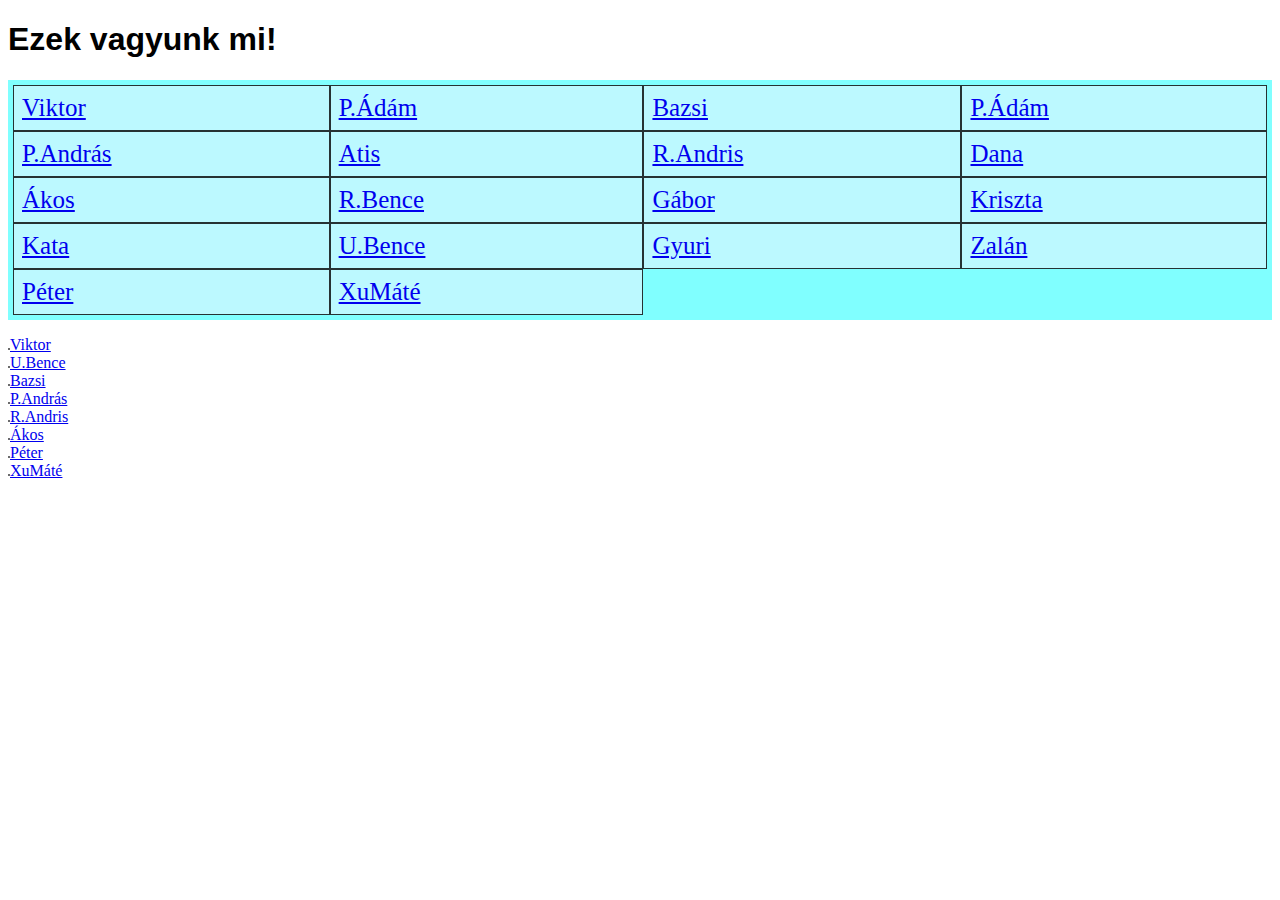
==== index.html @ b99bed94 "1 feladat kész" ====
<!DOCTYPE html>
<html lang="en">
    <head>
        <meta charset="UTF-8" />
        <meta http-equiv="X-UA-Compatible" content="IE=edge" />
        <meta name="viewport" content="width=device-width, initial-scale=1.0" />
        <title>Document</title>
        <link rel="stylesheet" href="css/szerkezet.css" />
        <link rel="stylesheet" href="css/menu.css" />
        <link rel="stylesheet" href="css/formazasok.css" />
    </head>

    <body>
        <main>
            <header>
                <h1>Ezek vagyunk mi!</h1>
            </header>
            <nav>
                <ul class="grid-menu">
                    <li class="grid-item"><a href="baloghviktor.html">Viktor</a></li>
                    <li class="grid-item"><a href="paaladam.html">P.Ádám</a></li>
                    <li class="grid-item"><a href="pantlalex.html">Bazsi</a></li>
                    <li class="grid-item"><a href="pentekadam.html">P.Ádám</a></li>
                    <li class="grid-item"><a href="pillerandras.html">P.András</a></li>
                    <li class="grid-item"><a href="polgaratis.html">Atis</a></li>
                    <li class="grid-item"><a href="repkaandris.html">R.Andris</a></li>
                    <li class="grid-item"><a href="rohacsidana.html">Dana</a></li>
                    <li class="grid-item"><a href="rohoakos.html">Ákos</a></li>
                    <li class="grid-item"><a href="ruhabence.html">R.Bence</a></li>
                    <li class="grid-item"><a href="sardigabor.html">Gábor</a></li>
                    <li class="grid-item"><a href="szadlarkriszta.html">Kriszta</a></li>
                    <li class="grid-item"><a href="szundikata.html">Kata</a></li>
                    <li class="grid-item"><a id=”aktualis” href="ulrichbence.html">U.Bence</a></li>
                    <li class="grid-item"><a href="vetesigyorgy.html">Gyuri</a></li>
                    <li class="grid-item"><a href="vitayzalan.html">Zalán</a></li>
                    <li class="grid-item"><a href="weinbergerpeter.html">Péter</a></li>
                    <li class="grid-item"><a href="xumate.html">XuMáté</a></li>
                </ul>
            </nav>
            <article>
                <div class="kepek-linkekkel">
                    <img src="kepek/baloghViktor.jpg" alt=""><a href="baloghviktor.html" target="_blank">Viktor</a></div>
                <div class="kepek-linkekkel">
                    <img src="kepek/blajen.jpg" alt=""><a href="ulrichbence.html" target="_blank">U.Bence</a></div>
                <div class="kepek-linkekkel">
                    <img src="kepek/pantlAlex.jpg" alt=""><a href="pantlalex.html" target="_blank">Bazsi</a></div>
                <div class="kepek-linkekkel">
                    <img src="kepek/pillerandras.jpg" alt=""><a href="pillerandras.html" target="_blank">P.András</a></div>
                <div class="kepek-linkekkel">
                    <img src="kepek/Repka András.jpg" alt=""><a href="repkaandris.html" target="_blank">R.Andris</a></div>
                <div class="kepek-linkekkel">
                    <img src="kepek/rohovszkyAkos.jpg" alt=""><a href="rohoakos.html" target="_blank">Ákos</a></div>
                <div class="kepek-linkekkel">
                    <img src="kepek/WeinbergerPeter.jpg" alt=""><a href="weinbergerpeter.html" target="_blank">Péter</a></div>
                <div class="kepek-linkekkel">
                    <img src="kepek/XuJiyu.jpg" alt=""><a href="xumate.html" target="_blank">XuMáté</a></div>
            </article>
            <aside></aside>
            <footer></footer>
        </main>
    </body>
</html>
---- css/szerkezet.css ----
aside {
    width: 200px;
}

li:hover {
    background-color: red;
}

li {
    padding: 5px;
    /* Nem volt konkrét érték megadva */ 
}

menu {
    background-color: orange;
    /* Nem volt konkrétan megadva */ 
}


@media screen and (max-width:700px) {

    main {
        width: 100%;
        display:grid;
        grid-template-areas: "h"
                             "n"
                             "as"
                             "a"
                             "f";
    }

    nav {
        grid-template-columns: 1fr;
    }
}
---- css/menu.css ----
.grid-menu {
    display: grid;
    grid-template-columns: auto auto auto auto;
    background-color: rgb(128, 255, 255);
    padding: 5px;
}

.grid-item {
    background-color: rgb(188, 249, 255);
    border: 1px solid rgba(0, 0, 0, 0.8);
    padding: 8px;
    font-size: 25px;
    text-align: left;
    list-style-type: none;
}
---- css/formazasok.css ----
body{
    text-align: justify;
}
h1{
    font-family: Arial, sans-serif;
}
h3{
    font-size: 15px;
}
img {
    width: 100%;
    box-sizing: border-box;
    border: 1px solid black;
    border-radius: 10px;
}
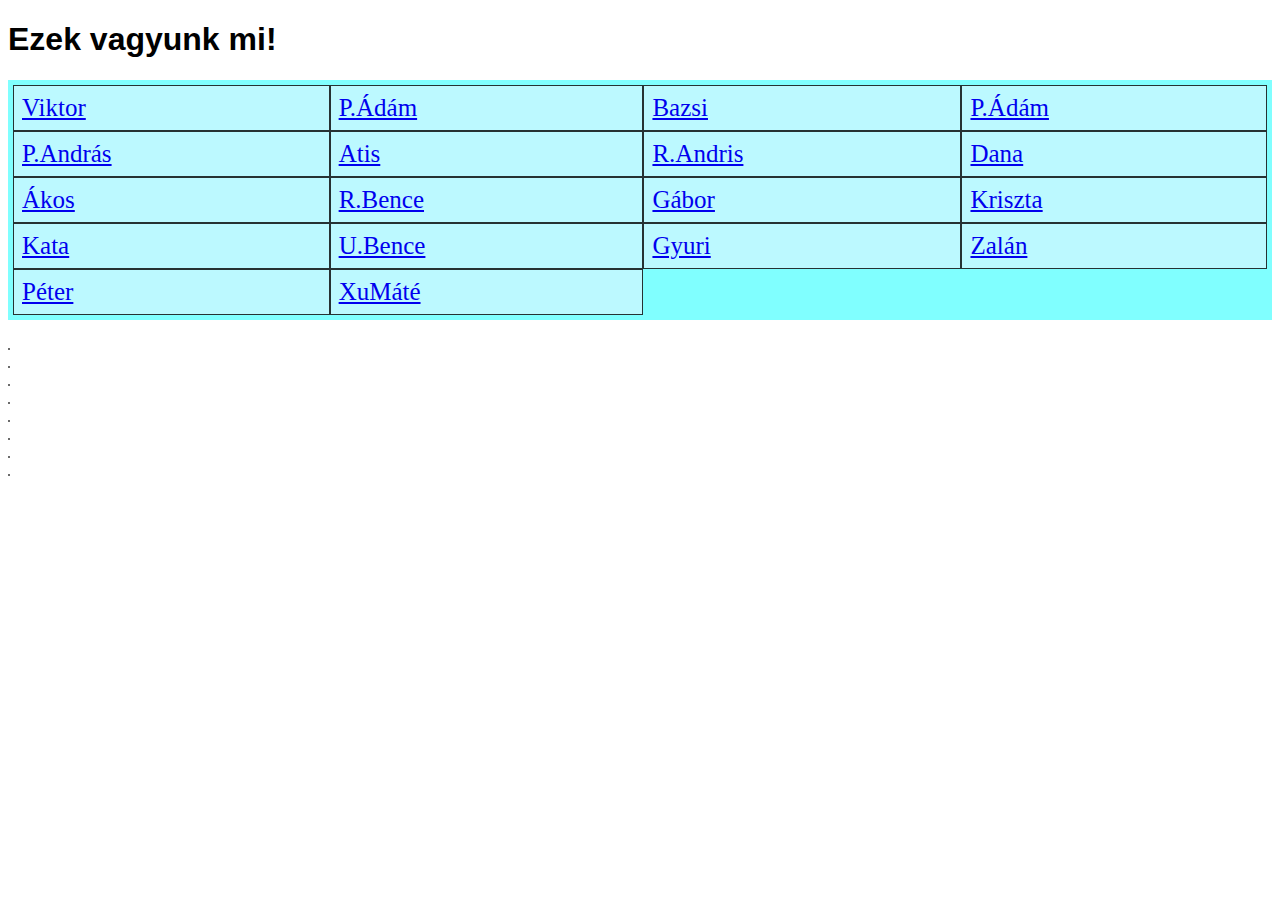
==== commit cb5eb27b: "Merge branch 'master' of https://github.com/Blaj3n/SZF1B_osztalyMunka" ====
--- a/index.html
+++ b/index.html
@@ -39,21 +39,21 @@
             </nav>
             <article>
                 <div class="kepek-linkekkel">
-                    <img src="kepek/baloghViktor.jpg" alt=""><a href="baloghviktor.html" target="_blank">Viktor</a></div>
+                    <a href="baloghviktor.html" target="_blank"><img src="kepek/baloghViktor.jpg" alt=""></a></div>
                 <div class="kepek-linkekkel">
-                    <img src="kepek/blajen.jpg" alt=""><a href="ulrichbence.html" target="_blank">U.Bence</a></div>
+                    <a href="ulrichbence.html" target="_blank"><img src="kepek/blajen.jpg" alt=""></a></div>
                 <div class="kepek-linkekkel">
-                    <img src="kepek/pantlAlex.jpg" alt=""><a href="pantlalex.html" target="_blank">Bazsi</a></div>
+                    <a href="pantlalex.html" target="_blank"><img src="kepek/pantlAlex.jpg" alt=""></a></div>
                 <div class="kepek-linkekkel">
-                    <img src="kepek/pillerandras.jpg" alt=""><a href="pillerandras.html" target="_blank">P.András</a></div>
+                    <a href="pillerandras.html" target="_blank"><img src="kepek/pillerandras.jpg" alt=""></a></div>
                 <div class="kepek-linkekkel">
-                    <img src="kepek/Repka András.jpg" alt=""><a href="repkaandris.html" target="_blank">R.Andris</a></div>
+                    <a href="repkaandris.html" target="_blank"><img src="kepek/Repka András.jpg" alt=""></a></div>
                 <div class="kepek-linkekkel">
-                    <img src="kepek/rohovszkyAkos.jpg" alt=""><a href="rohoakos.html" target="_blank">Ákos</a></div>
+                    <a href="rohoakos.html" target="_blank"><img src="kepek/rohovszkyAkos.jpg" alt=""></a></div>
                 <div class="kepek-linkekkel">
-                    <img src="kepek/WeinbergerPeter.jpg" alt=""><a href="weinbergerpeter.html" target="_blank">Péter</a></div>
+                    <a href="weinbergerpeter.html" target="_blank" ><img src="kepek/WeinbergerPeter.jpg" alt=""></a></div>
                 <div class="kepek-linkekkel">
-                    <img src="kepek/XuJiyu.jpg" alt=""><a href="xumate.html" target="_blank">XuMáté</a></div>
+                    <a href="xumate.html" target="_blank"><img src="kepek/XuJiyu.jpg" alt=""></a></div>
             </article>
             <aside></aside>
             <footer></footer>
--- a/css/szerkezet.css
+++ b/css/szerkezet.css
@@ -1,8 +1,3 @@
-
-
-aside {
-    width: 200px;
-}
 
 li:hover {
     background-color: red;
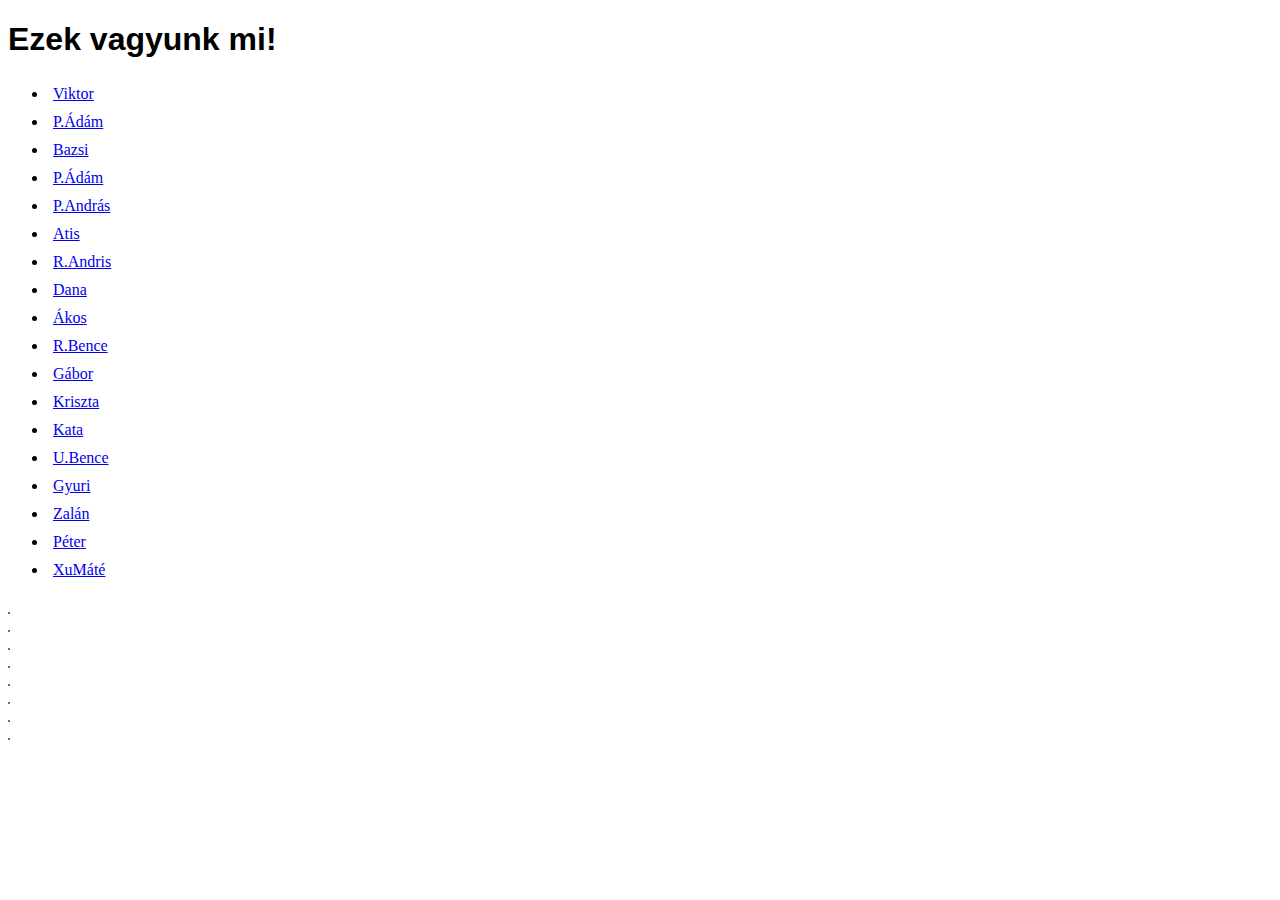
==== commit 251177f7: "Title tag javítás" ====
--- a/index.html
+++ b/index.html
@@ -4,7 +4,7 @@
         <meta charset="UTF-8" />
         <meta http-equiv="X-UA-Compatible" content="IE=edge" />
         <meta name="viewport" content="width=device-width, initial-scale=1.0" />
-        <title>Document</title>
+        <title>SZF1/B</title>
         <link rel="stylesheet" href="css/szerkezet.css" />
         <link rel="stylesheet" href="css/menu.css" />
         <link rel="stylesheet" href="css/formazasok.css" />
@@ -16,25 +16,25 @@
                 <h1>Ezek vagyunk mi!</h1>
             </header>
             <nav>
-                <ul class="grid-menu">
-                    <li class="grid-item"><a href="baloghviktor.html">Viktor</a></li>
-                    <li class="grid-item"><a href="paaladam.html">P.Ádám</a></li>
-                    <li class="grid-item"><a href="pantlalex.html">Bazsi</a></li>
-                    <li class="grid-item"><a href="pentekadam.html">P.Ádám</a></li>
-                    <li class="grid-item"><a href="pillerandras.html">P.András</a></li>
-                    <li class="grid-item"><a href="polgaratis.html">Atis</a></li>
-                    <li class="grid-item"><a href="repkaandris.html">R.Andris</a></li>
-                    <li class="grid-item"><a href="rohacsidana.html">Dana</a></li>
-                    <li class="grid-item"><a href="rohoakos.html">Ákos</a></li>
-                    <li class="grid-item"><a href="ruhabence.html">R.Bence</a></li>
-                    <li class="grid-item"><a href="sardigabor.html">Gábor</a></li>
-                    <li class="grid-item"><a href="szadlarkriszta.html">Kriszta</a></li>
-                    <li class="grid-item"><a href="szundikata.html">Kata</a></li>
-                    <li class="grid-item"><a id=”aktualis” href="ulrichbence.html">U.Bence</a></li>
-                    <li class="grid-item"><a href="vetesigyorgy.html">Gyuri</a></li>
-                    <li class="grid-item"><a href="vitayzalan.html">Zalán</a></li>
-                    <li class="grid-item"><a href="weinbergerpeter.html">Péter</a></li>
-                    <li class="grid-item"><a href="xumate.html">XuMáté</a></li>
+                <ul>
+                    <li><a href="baloghviktor.html">Viktor</a></li>
+                    <li><a href="paaladam.html">P.Ádám</a></li>
+                    <li><a href="pantlalex.html">Bazsi</a></li>
+                    <li><a href="pentekadam.html">P.Ádám</a></li>
+                    <li><a id="aktualis" href="pillerandras.html">P.András</a></li>
+                    <li><a href="polgaratis.html">Atis</a></li>
+                    <li><a href="repkaandris.html">R.Andris</a></li>
+                    <li><a href="rohacsidana.html">Dana</a></li>
+                    <li><a href="rohoakos.html">Ákos</a></li>
+                    <li><a href="ruhabence.html">R.Bence</a></li>
+                    <li><a href="sardigabor.html">Gábor</a></li>
+                    <li><a href="szadlarkriszta.html">Kriszta</a></li>
+                    <li><a href="szundikata.html">Kata</a></li>
+                    <li><a href="ulrichbence.html">U.Bence</a></li>
+                    <li><a href="vetesigyorgy.html">Gyuri</a></li>
+                    <li><a href="vitayzalan.html">Zalán</a></li>
+                    <li><a href="weinbergerpeter.html">Péter</a></li>
+                    <li><a href="xumate.html">XuMáté</a></li>
                 </ul>
             </nav>
             <article>
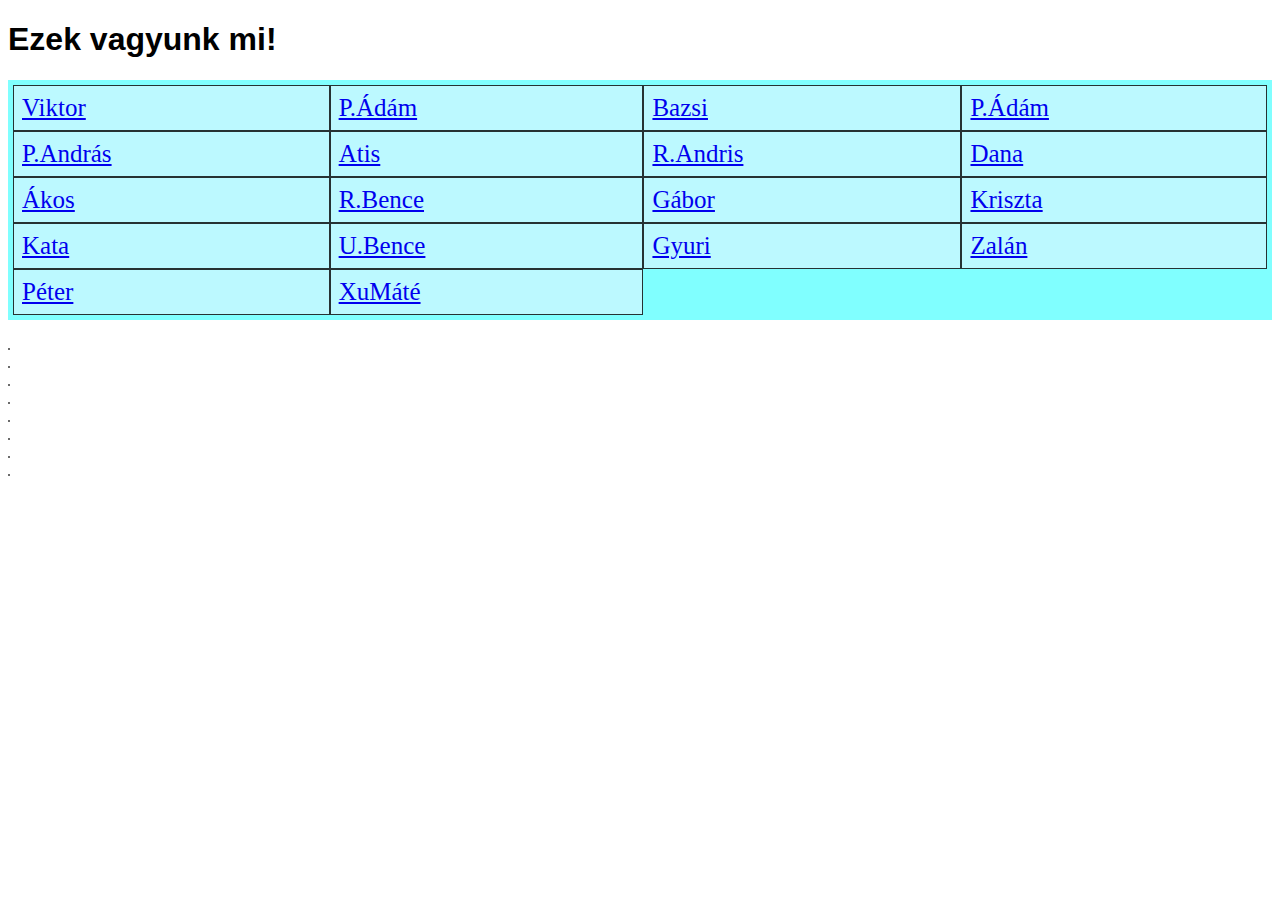
==== commit aa1fb5c3: "Merge branch 'master' of https://github.com/Blaj3n/SZF1B_osztalyMunka" ====
--- a/index.html
+++ b/index.html
@@ -16,25 +16,25 @@
                 <h1>Ezek vagyunk mi!</h1>
             </header>
             <nav>
-                <ul>
-                    <li><a href="baloghviktor.html">Viktor</a></li>
-                    <li><a href="paaladam.html">P.Ádám</a></li>
-                    <li><a href="pantlalex.html">Bazsi</a></li>
-                    <li><a href="pentekadam.html">P.Ádám</a></li>
-                    <li><a id="aktualis" href="pillerandras.html">P.András</a></li>
-                    <li><a href="polgaratis.html">Atis</a></li>
-                    <li><a href="repkaandris.html">R.Andris</a></li>
-                    <li><a href="rohacsidana.html">Dana</a></li>
-                    <li><a href="rohoakos.html">Ákos</a></li>
-                    <li><a href="ruhabence.html">R.Bence</a></li>
-                    <li><a href="sardigabor.html">Gábor</a></li>
-                    <li><a href="szadlarkriszta.html">Kriszta</a></li>
-                    <li><a href="szundikata.html">Kata</a></li>
-                    <li><a href="ulrichbence.html">U.Bence</a></li>
-                    <li><a href="vetesigyorgy.html">Gyuri</a></li>
-                    <li><a href="vitayzalan.html">Zalán</a></li>
-                    <li><a href="weinbergerpeter.html">Péter</a></li>
-                    <li><a href="xumate.html">XuMáté</a></li>
+                <ul class="grid-menu">
+                    <li class="grid-item"><a href="baloghviktor.html">Viktor</a></li>
+                    <li class="grid-item"><a href="paaladam.html">P.Ádám</a></li>
+                    <li class="grid-item"><a href="pantlalex.html">Bazsi</a></li>
+                    <li class="grid-item"><a href="pentekadam.html">P.Ádám</a></li>
+                    <li class="grid-item"><a href="pillerandras.html">P.András</a></li>
+                    <li class="grid-item"><a href="polgaratis.html">Atis</a></li>
+                    <li class="grid-item"><a href="repkaandris.html">R.Andris</a></li>
+                    <li class="grid-item"><a href="rohacsidana.html">Dana</a></li>
+                    <li class="grid-item"><a href="rohoakos.html">Ákos</a></li>
+                    <li class="grid-item"><a href="ruhabence.html">R.Bence</a></li>
+                    <li class="grid-item"><a href="sardigabor.html">Gábor</a></li>
+                    <li class="grid-item"><a href="szadlarkriszta.html">Kriszta</a></li>
+                    <li class="grid-item"><a href="szundikata.html">Kata</a></li>
+                    <li class="grid-item"><a id=”aktualis” href="ulrichbence.html">U.Bence</a></li>
+                    <li class="grid-item"><a href="vetesigyorgy.html">Gyuri</a></li>
+                    <li class="grid-item"><a href="vitayzalan.html">Zalán</a></li>
+                    <li class="grid-item"><a href="weinbergerpeter.html">Péter</a></li>
+                    <li class="grid-item"><a href="xumate.html">XuMáté</a></li>
                 </ul>
             </nav>
             <article>
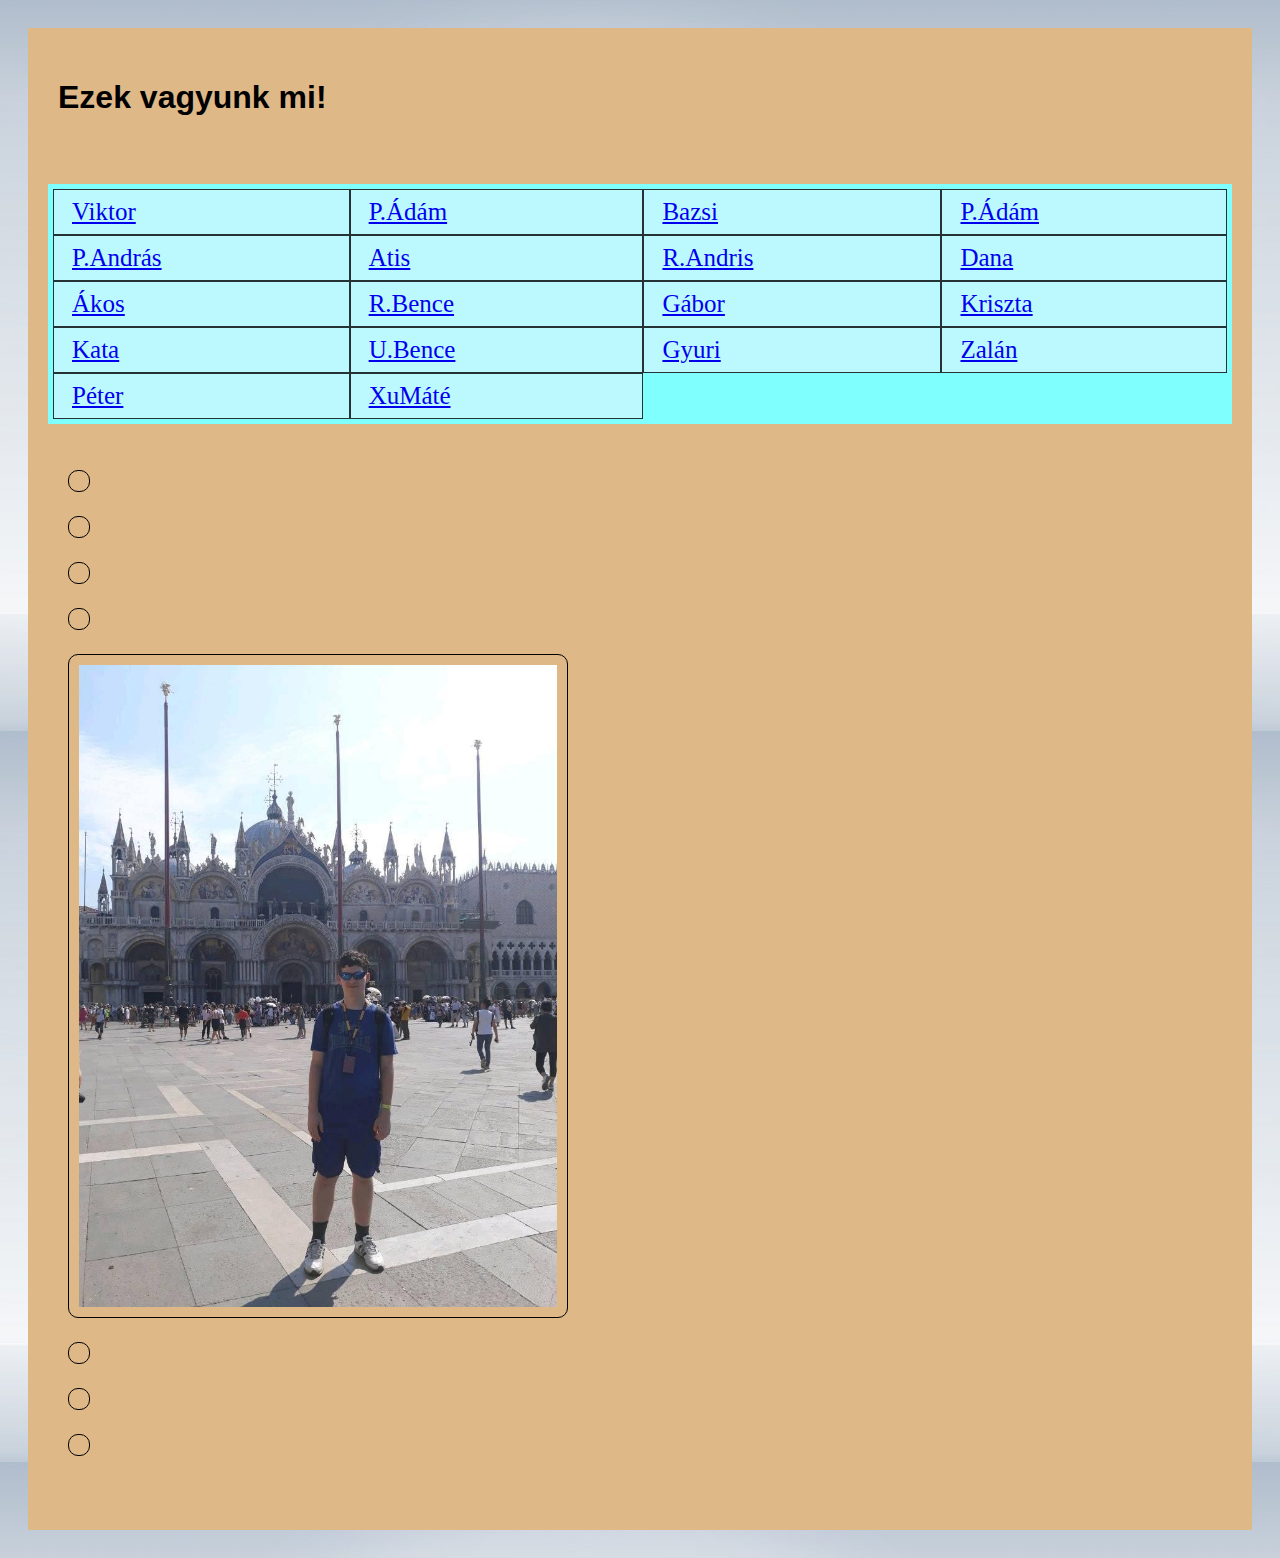
==== commit 6d8244b2: "index képek javítás" ====
--- a/index.html
+++ b/index.html
@@ -47,7 +47,7 @@
                 <div class="kepek-linkekkel">
                     <a href="pillerandras.html" target="_blank"><img src="kepek/pillerandras.jpg" alt=""></a></div>
                 <div class="kepek-linkekkel">
-                    <a href="repkaandris.html" target="_blank"><img src="kepek/Repka András.jpg" alt=""></a></div>
+                    <a href="repkaandris.html" target="_blank"><img src="kepek/repkaAndras.jpg" alt=""></a></div>
                 <div class="kepek-linkekkel">
                     <a href="rohoakos.html" target="_blank"><img src="kepek/rohovszkyAkos.jpg" alt=""></a></div>
                 <div class="kepek-linkekkel">
--- a/css/menu.css
+++ b/css/menu.css
@@ -1,15 +1,44 @@
-.grid-menu {
+
+
+nav>ul>li:hover {
+    background-color: red;
+}
+
+nav>ul>li {
+    padding: 5px;
+    /* Nem volt konkrét érték megadva */ 
+}
+
+nav>ul {
     display: grid;
     grid-template-columns: auto auto auto auto;
     background-color: rgb(128, 255, 255);
     padding: 5px;
 }
 
-.grid-item {
+nav>ul>li {
     background-color: rgb(188, 249, 255);
     border: 1px solid rgba(0, 0, 0, 0.8);
     padding: 8px;
     font-size: 25px;
     text-align: left;
     list-style-type: none;
+}
+
+@media screen and (max-width:700px) {
+
+    main {
+        width: 100%;
+        display:grid;
+        grid-template-areas: "h"
+                             "n"
+                             "as"
+                             "ar"
+                             "f";
+    }
+
+    nav>ul {
+        display: block;
+        grid-template-columns: 1fr;
+    }
 }--- a/css/formazasok.css
+++ b/css/formazasok.css
@@ -1,15 +1,30 @@
 body{
     text-align: justify;
 }
+
 h1{
     font-family: Arial, sans-serif;
 }
+
 h3{
     font-size: 15px;
 }
+
 img {
-    width: 100%;
+    width: 500px;
     box-sizing: border-box;
     border: 1px solid black;
     border-radius: 10px;
+}
+
+body{
+    background-image: url("hatter.jpg");
+}
+
+main{
+    background-color: burlywood;
+}
+
+*{
+    padding: 10px;
 }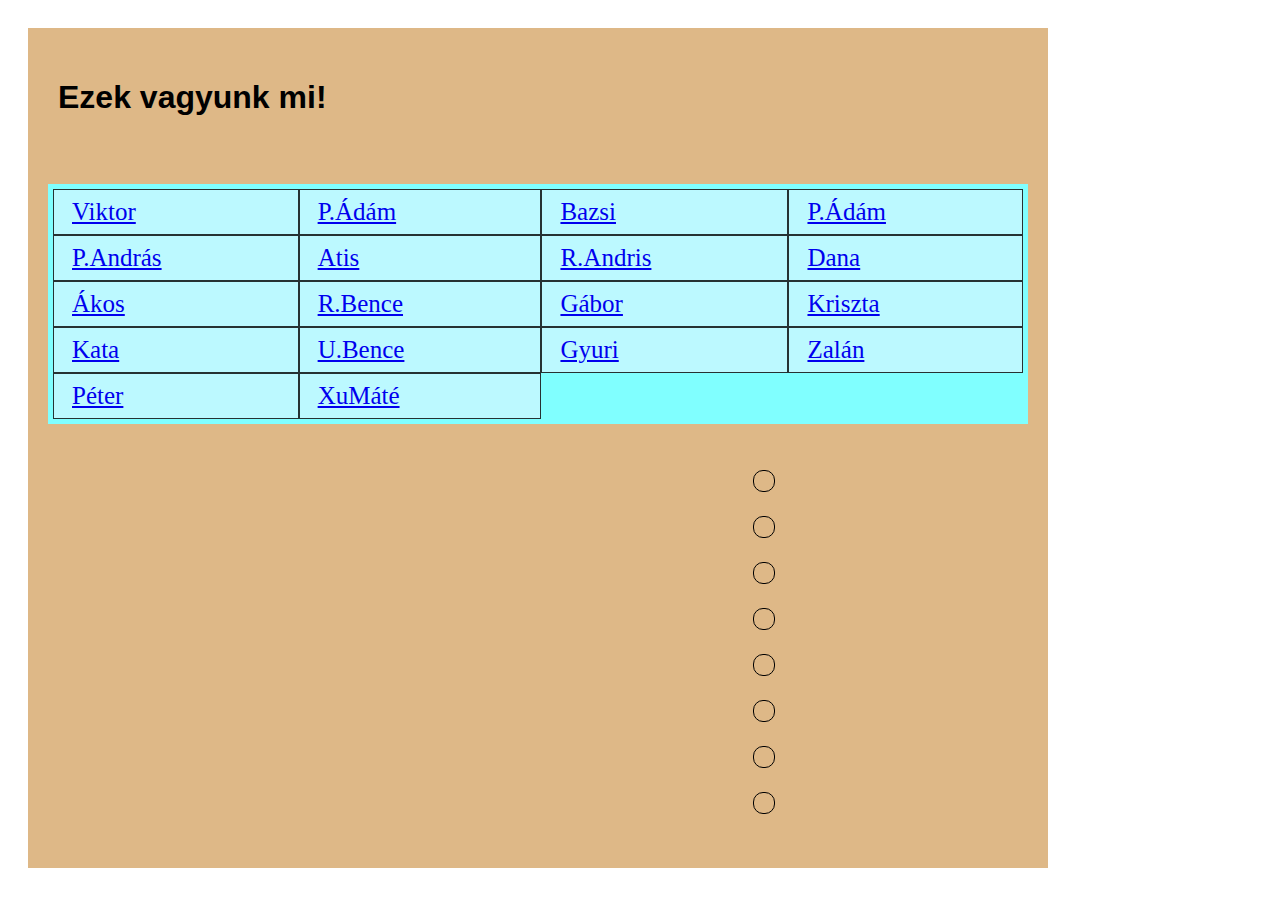
==== commit a2910b1f: "szerkezet.css" ====
--- a/index.html
+++ b/index.html
@@ -47,7 +47,7 @@
                 <div class="kepek-linkekkel">
                     <a href="pillerandras.html" target="_blank"><img src="kepek/pillerandras.jpg" alt=""></a></div>
                 <div class="kepek-linkekkel">
-                    <a href="repkaandris.html" target="_blank"><img src="kepek/repkaAndras.jpg" alt=""></a></div>
+                    <a href="repkaandris.html" target="_blank"><img src="kepek/Repka András.jpg" alt=""></a></div>
                 <div class="kepek-linkekkel">
                     <a href="rohoakos.html" target="_blank"><img src="kepek/rohovszkyAkos.jpg" alt=""></a></div>
                 <div class="kepek-linkekkel">
--- a/css/szerkezet.css
+++ b/css/szerkezet.css
@@ -0,0 +1,55 @@
+main {
+    max-width: 1000px;
+    display: grid;
+    grid-template-areas: "h h h"
+                         "n n n"
+                         "as as ar"
+                         "f f f";
+}
+header {
+    grid-area: h;
+}
+nav {
+    grid-area: n;
+}
+article {
+    grid-area: ar;
+}
+aside {
+    grid-area: as;
+    width: 200px;
+}
+footer {
+    grid-area: f;
+}
+li:hover {
+    background-color: red;
+}
+
+li {
+    padding: 5px;
+    /* Nem volt konkrét érték megadva */ 
+}
+
+menu {
+    background-color: orange;
+    /* Nem volt konkrétan megadva */ 
+}
+
+
+@media screen and (max-width:700px) {
+
+    main {
+        width: 100%;
+        display:grid;
+        grid-template-areas: "h"
+                             "n"
+                             "as"
+                             "ar"
+                             "f";
+    }
+
+    nav {
+        grid-template-columns: 1fr;
+    }
+}
--- a/css/menu.css
+++ b/css/menu.css
@@ -1,44 +1,15 @@
-
-
-nav>ul>li:hover {
-    background-color: red;
-}
-
-nav>ul>li {
-    padding: 5px;
-    /* Nem volt konkrét érték megadva */ 
-}
-
-nav>ul {
+.grid-menu {
     display: grid;
     grid-template-columns: auto auto auto auto;
     background-color: rgb(128, 255, 255);
     padding: 5px;
 }
 
-nav>ul>li {
+.grid-item {
     background-color: rgb(188, 249, 255);
     border: 1px solid rgba(0, 0, 0, 0.8);
     padding: 8px;
     font-size: 25px;
     text-align: left;
     list-style-type: none;
-}
-
-@media screen and (max-width:700px) {
-
-    main {
-        width: 100%;
-        display:grid;
-        grid-template-areas: "h"
-                             "n"
-                             "as"
-                             "ar"
-                             "f";
-    }
-
-    nav>ul {
-        display: block;
-        grid-template-columns: 1fr;
-    }
 }--- a/css/formazasok.css
+++ b/css/formazasok.css
@@ -1,26 +1,22 @@
 body{
     text-align: justify;
 }
-
 h1{
     font-family: Arial, sans-serif;
 }
-
 h3{
     font-size: 15px;
 }
-
 img {
-    width: 500px;
+    width: 100%;
     box-sizing: border-box;
     border: 1px solid black;
     border-radius: 10px;
 }
+body{
+    background-image: url(kepek/hatter.jpg);
 
-body{
-    background-image: url("hatter.jpg");
 }
-
 main{
     background-color: burlywood;
 }
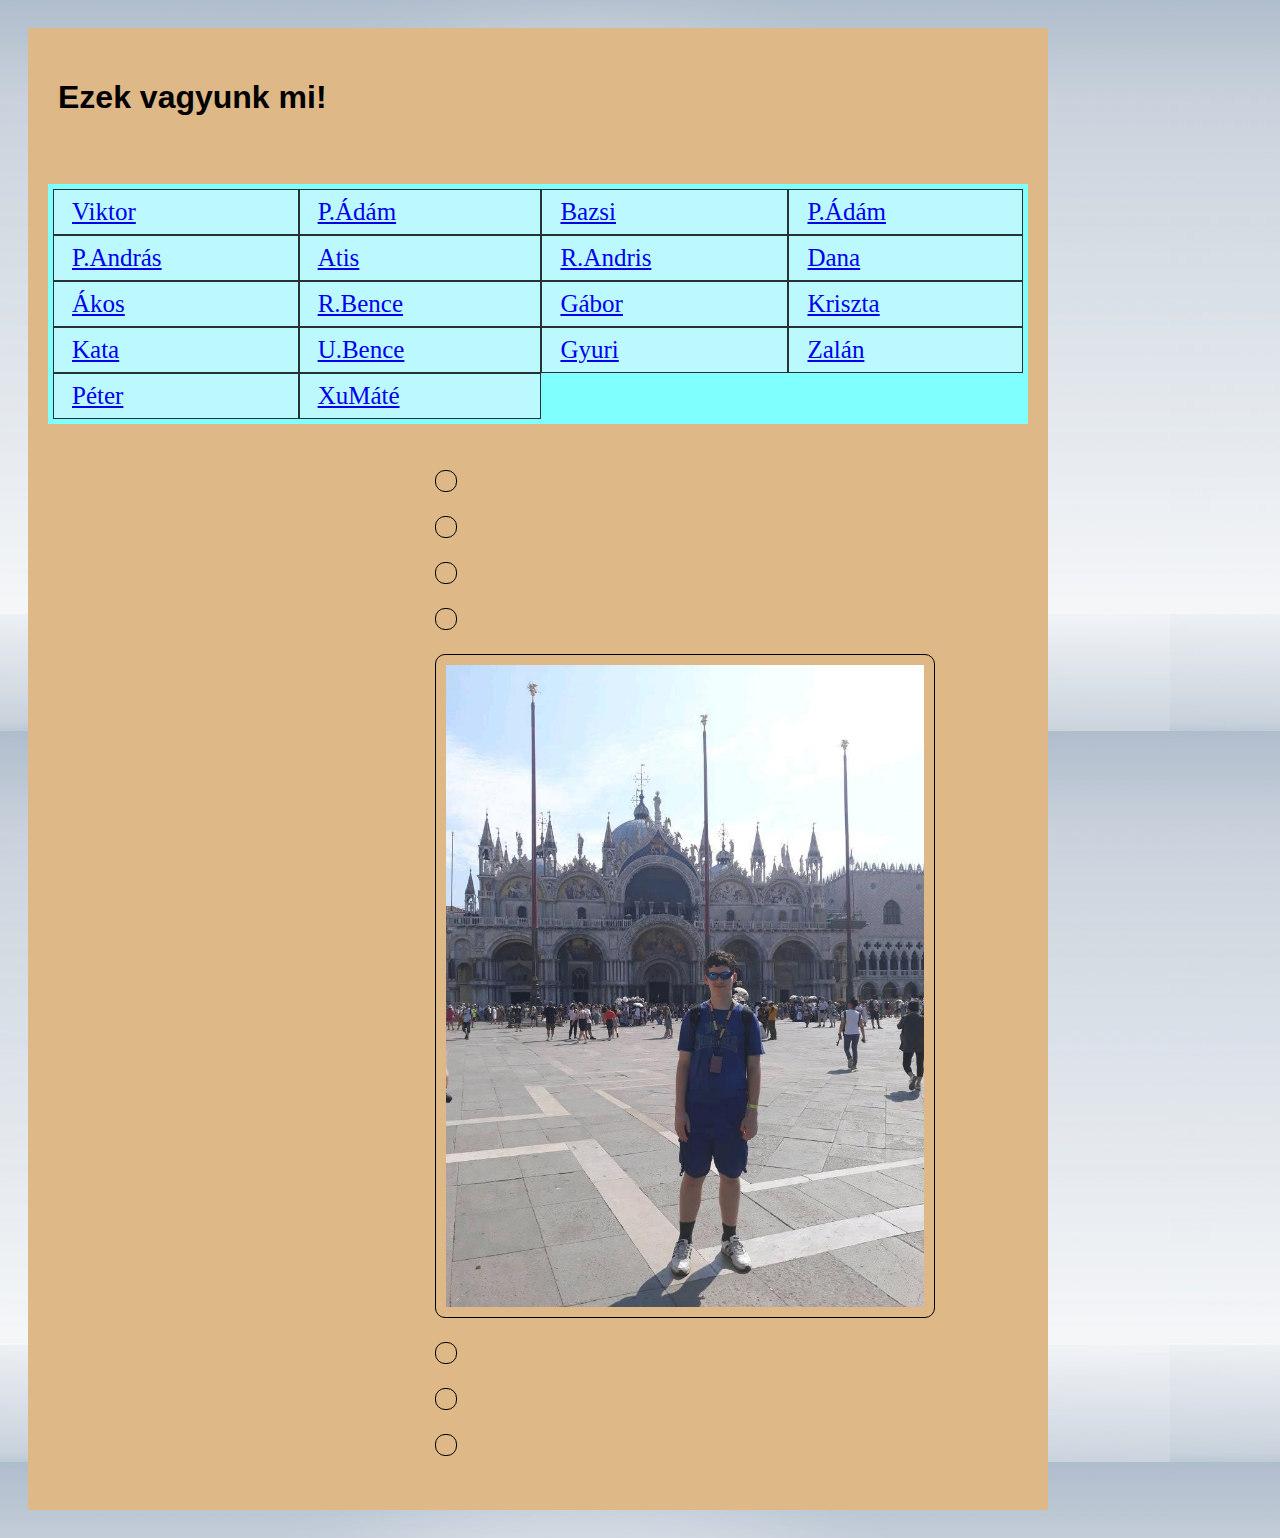
==== commit f61fb7b5: "Merge branch 'master' of https://github.com/Blaj3n/SZF1B_osztalyMunka" ====
--- a/index.html
+++ b/index.html
@@ -47,7 +47,7 @@
                 <div class="kepek-linkekkel">
                     <a href="pillerandras.html" target="_blank"><img src="kepek/pillerandras.jpg" alt=""></a></div>
                 <div class="kepek-linkekkel">
-                    <a href="repkaandris.html" target="_blank"><img src="kepek/Repka András.jpg" alt=""></a></div>
+                    <a href="repkaandris.html" target="_blank"><img src="kepek/repkaAndras.jpg" alt=""></a></div>
                 <div class="kepek-linkekkel">
                     <a href="rohoakos.html" target="_blank"><img src="kepek/rohovszkyAkos.jpg" alt=""></a></div>
                 <div class="kepek-linkekkel">
--- a/css/formazasok.css
+++ b/css/formazasok.css
@@ -1,22 +1,26 @@
 body{
     text-align: justify;
 }
+
 h1{
     font-family: Arial, sans-serif;
 }
+
 h3{
     font-size: 15px;
 }
+
 img {
-    width: 100%;
+    width: 500px;
     box-sizing: border-box;
     border: 1px solid black;
     border-radius: 10px;
 }
+
 body{
-    background-image: url(kepek/hatter.jpg);
+    background-image: url("hatter.jpg");
+}
 
-}
 main{
     background-color: burlywood;
 }
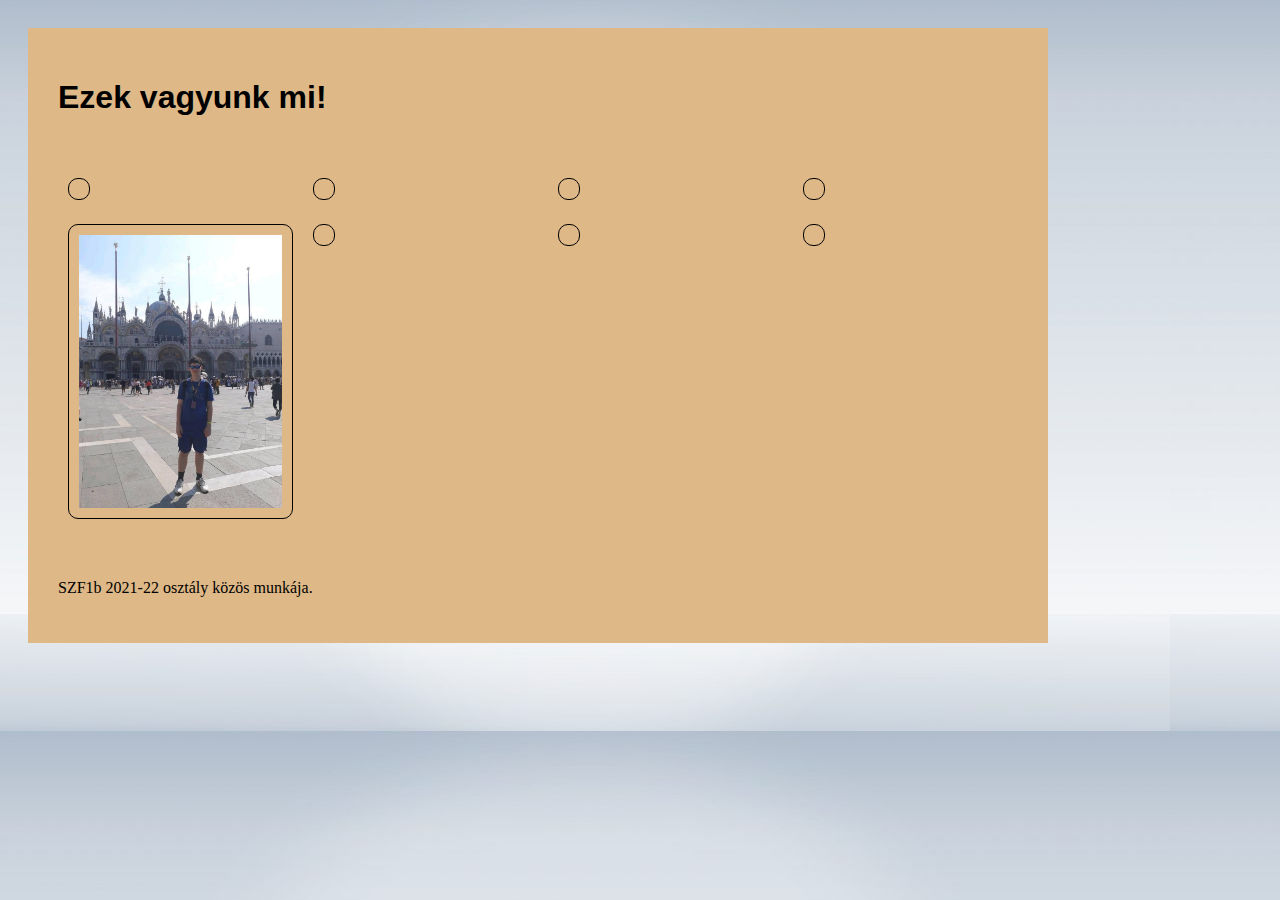
==== commit 9f65d2c6: "index landing page formázás" ====
--- a/index.html
+++ b/index.html
@@ -8,6 +8,7 @@
         <link rel="stylesheet" href="css/szerkezet.css" />
         <link rel="stylesheet" href="css/menu.css" />
         <link rel="stylesheet" href="css/formazasok.css" />
+        <link rel="stylesheet" href="css/landing.css">
     </head>
 
     <body>
@@ -15,28 +16,6 @@
             <header>
                 <h1>Ezek vagyunk mi!</h1>
             </header>
-            <nav>
-                <ul class="grid-menu">
-                    <li class="grid-item"><a href="baloghviktor.html">Viktor</a></li>
-                    <li class="grid-item"><a href="paaladam.html">P.Ádám</a></li>
-                    <li class="grid-item"><a href="pantlalex.html">Bazsi</a></li>
-                    <li class="grid-item"><a href="pentekadam.html">P.Ádám</a></li>
-                    <li class="grid-item"><a href="pillerandras.html">P.András</a></li>
-                    <li class="grid-item"><a href="polgaratis.html">Atis</a></li>
-                    <li class="grid-item"><a href="repkaandris.html">R.Andris</a></li>
-                    <li class="grid-item"><a href="rohacsidana.html">Dana</a></li>
-                    <li class="grid-item"><a href="rohoakos.html">Ákos</a></li>
-                    <li class="grid-item"><a href="ruhabence.html">R.Bence</a></li>
-                    <li class="grid-item"><a href="sardigabor.html">Gábor</a></li>
-                    <li class="grid-item"><a href="szadlarkriszta.html">Kriszta</a></li>
-                    <li class="grid-item"><a href="szundikata.html">Kata</a></li>
-                    <li class="grid-item"><a id=”aktualis” href="ulrichbence.html">U.Bence</a></li>
-                    <li class="grid-item"><a href="vetesigyorgy.html">Gyuri</a></li>
-                    <li class="grid-item"><a href="vitayzalan.html">Zalán</a></li>
-                    <li class="grid-item"><a href="weinbergerpeter.html">Péter</a></li>
-                    <li class="grid-item"><a href="xumate.html">XuMáté</a></li>
-                </ul>
-            </nav>
             <article>
                 <div class="kepek-linkekkel">
                     <a href="baloghviktor.html" target="_blank"><img src="kepek/baloghViktor.jpg" alt=""></a></div>
@@ -55,8 +34,9 @@
                 <div class="kepek-linkekkel">
                     <a href="xumate.html" target="_blank"><img src="kepek/XuJiyu.jpg" alt=""></a></div>
             </article>
-            <aside></aside>
-            <footer></footer>
+            <footer>
+                <p>SZF1b 2021-22 osztály közös munkája.</p>
+            </footer>
         </main>
     </body>
 </html>
--- a/css/menu.css
+++ b/css/menu.css
@@ -1,15 +1,44 @@
-.grid-menu {
+
+
+nav>ul>li:hover {
+    background-color: red;
+}
+
+nav>ul>li {
+    padding: 5px;
+    /* Nem volt konkrét érték megadva */ 
+}
+
+nav>ul {
     display: grid;
     grid-template-columns: auto auto auto auto;
     background-color: rgb(128, 255, 255);
     padding: 5px;
 }
 
-.grid-item {
+nav>ul>li {
     background-color: rgb(188, 249, 255);
     border: 1px solid rgba(0, 0, 0, 0.8);
     padding: 8px;
     font-size: 25px;
     text-align: left;
     list-style-type: none;
+}
+
+@media screen and (max-width:700px) {
+
+    main {
+        width: 100%;
+        display:grid;
+        grid-template-areas: "h"
+                             "n"
+                             "as"
+                             "ar"
+                             "f";
+    }
+
+    nav>ul {
+        display: block;
+        grid-template-columns: 1fr;
+    }
 }--- a/css/formazasok.css
+++ b/css/formazasok.css
@@ -11,7 +11,7 @@
 }
 
 img {
-    width: 500px;
+    width: 100%;
     box-sizing: border-box;
     border: 1px solid black;
     border-radius: 10px;
--- a/css/landing.css
+++ b/css/landing.css
@@ -0,0 +1,5 @@
+article
+{
+    display: grid;
+    grid-template-columns: repeat(4, 1fr);
+}